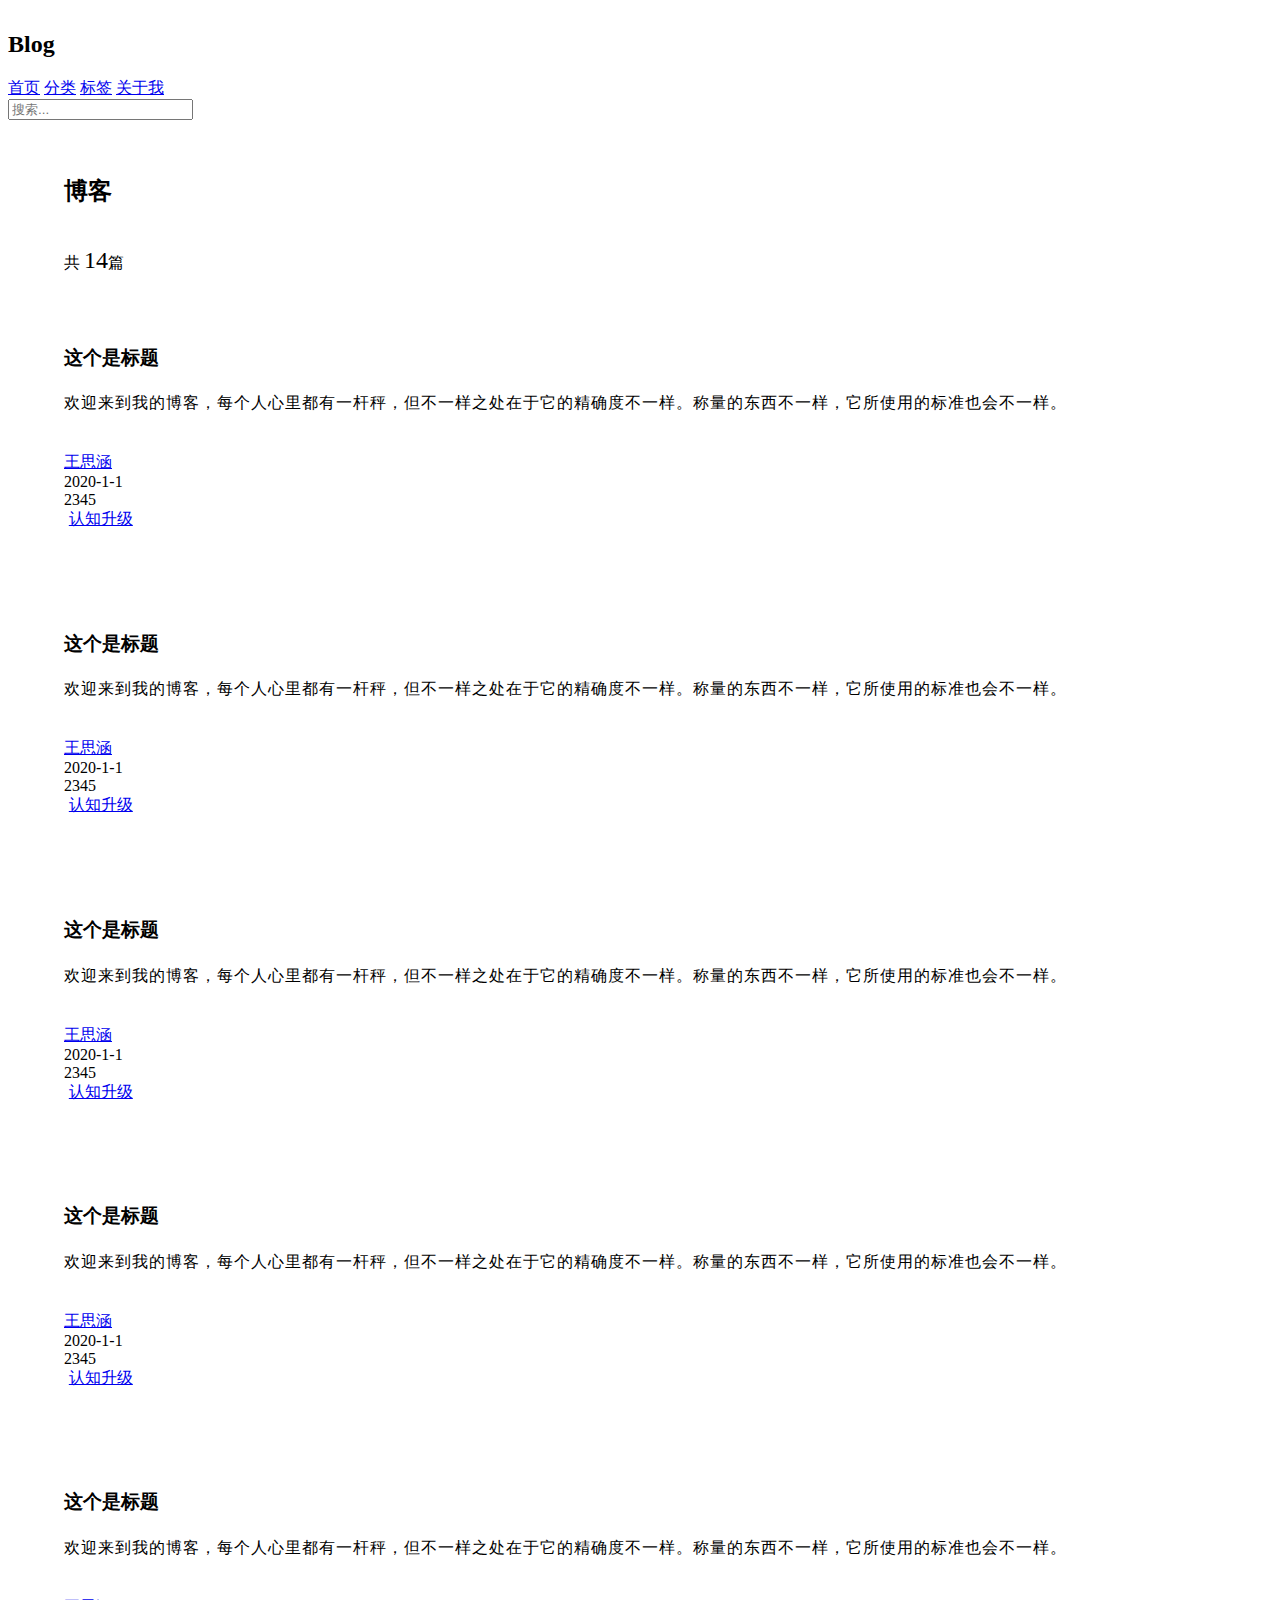
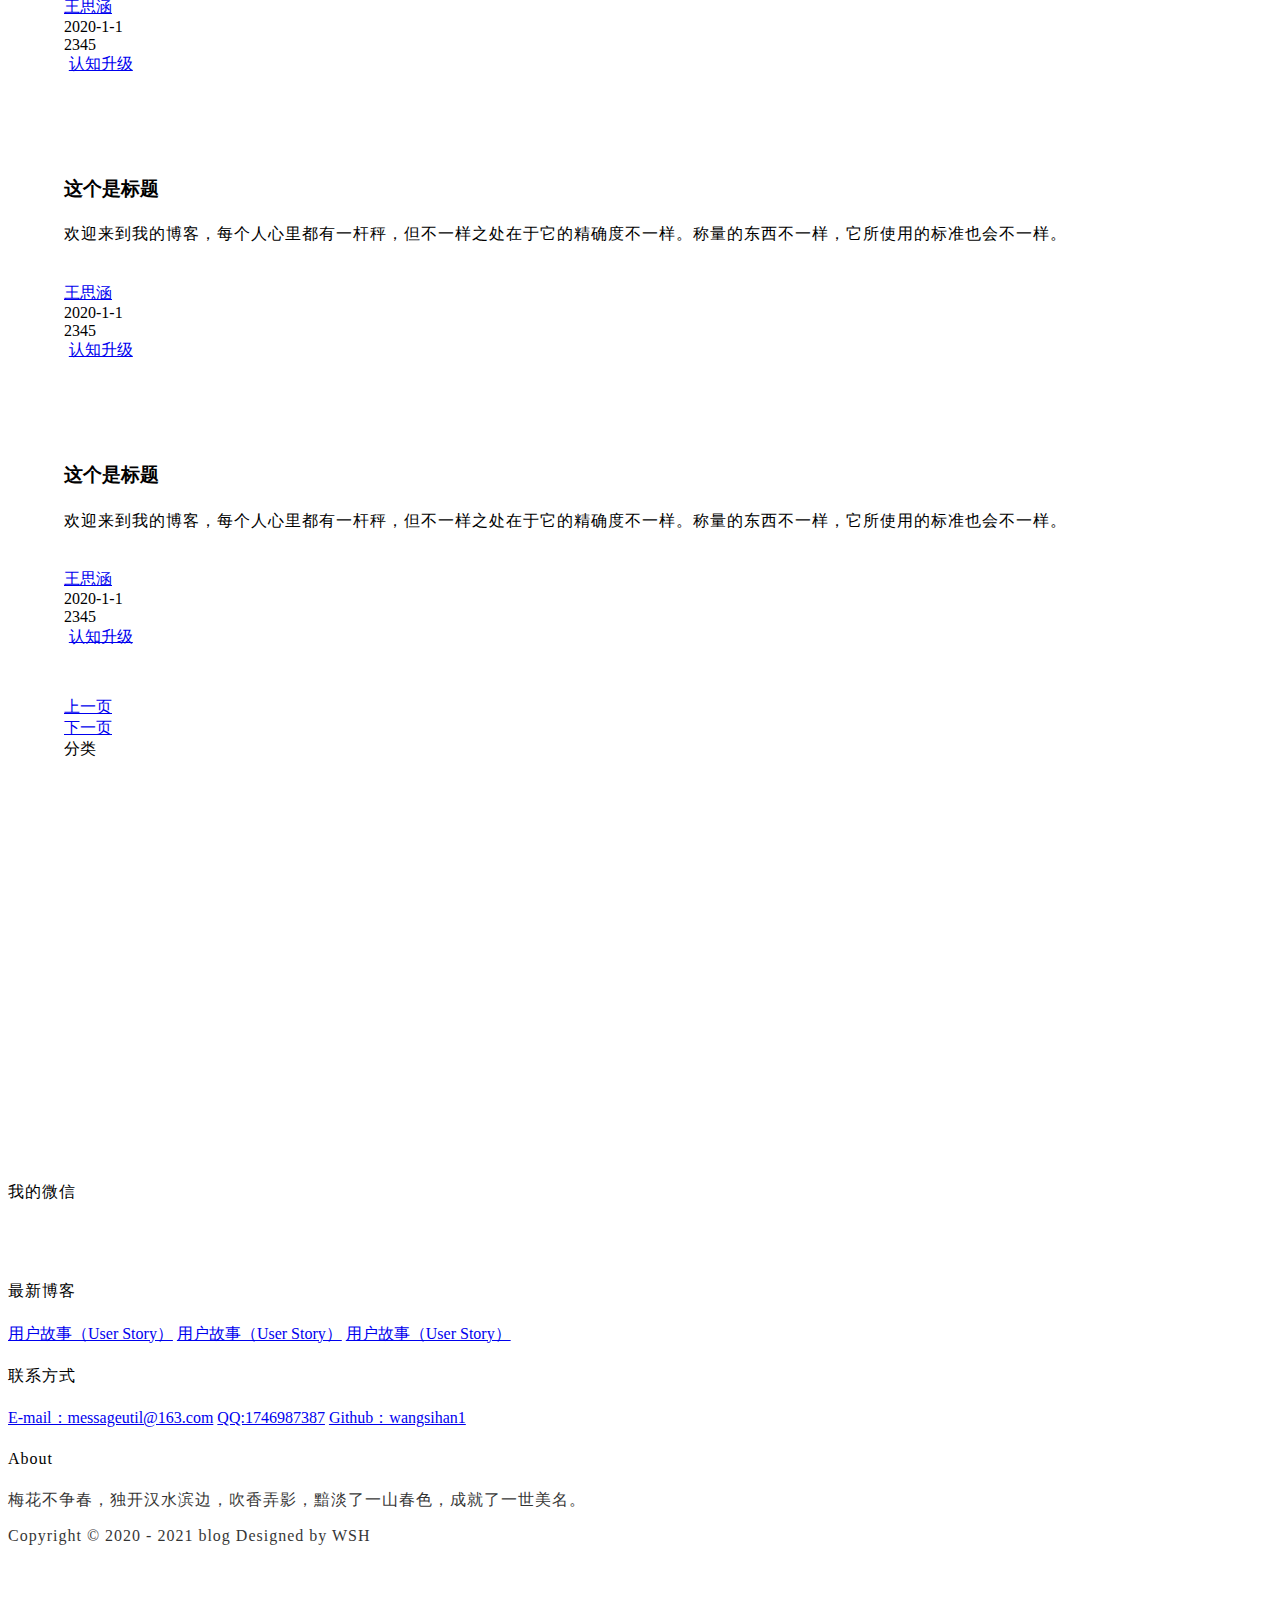
==== index.html @ 147b19fe "首页" ====
<!DOCTYPE html>
<html lang="en">
<head>
    <meta charset="UTF-8">
    <meta name="viewport" content="width=device-width, initial-scale=1.0">
    <title>首页</title>
    <link rel="stylesheet" href="https://cdn.jsdelivr.net/npm/semantic-ui@2.4.2/dist/semantic.min.css">
    <link rel="stylesheet" href="./static/css/me.css">
</head>
<body>

    <!--导航-->
    <nav class="ui inverted attached segment m-padded-tb-mini">
        <div class="ui container">
            <div class="ui inverted secondary menu">
                <h2 class="ui teal header item">Blog</h2>
                <a href="#" class="item"><i class="home icon"></i>首页</a>
                <a href="#" class="item"><i class="idea icon"></i>分类</a>
                <a href="#" class="item"><i class="tags icon"></i>标签</a>
                <a href="#" class="item"><i class="info icon"></i>关于我</a>
                <div class="right item">
                    <div class="ui icon inverted transparent input">
                        <input type="text" placeholder="搜索...">
                        <i class="search link icon"></i>
                    </div>
                </div>
            </div>
        </div>


    </nav>

    <!--中间内容-->
    <div class="m-container m-padded-tb-large">
        <div class="ui container">
            <div class="ui grid">
                <!--左边博客列表-->
                <div class="eleven wide column">
                    <!--header-->
                    <div class="ui top attached segment">
                        <div class="ui middle aligned two column grid">
                            <div class="column">
                                <h2 class="ui teal header">博客</h2>
                            </div>
                            <div class="right aligned column ">
                                共 <h2 class="ui orange header m-inline-block m-text-thin">14</h2>篇
                            </div>
                        </div>
                    </div>

                    <!--content-->
                    <div class="ui attached segment">
                        <div class="ui padded vertical segment m-padded-tb-large">
                            <div class="ui grid">
                                <div class="eleven wide column">
                                    <h3 class="ui header">这个是标题</h3>
                                    <p class="m-text">欢迎来到我的博客，每个人心里都有一杆秤，但不一样之处在于它的精确度不一样。称量的东西不一样，它所使用的标准也会不一样。</p>
                                    <div class="ui grid">
                                        <div class="eleven wide column">
                                           <div class="ui mini horizontal link list">
                                               <div class="item">
                                                   <img src="https://unsplash.it/100/100?image=1005" alt="" class="ui avatar image">
                                                    <div class="content"><a href="#" class="header">王思涵</a></div>
                                               </div>
                                               <div class="item">
                                                   <i class="calendar icon"></i>2020-1-1
                                               </div>
                                               <div class="item">
                                                   <i class="eye icon"></i>2345
                                               </div>
                                           </div>
                                        </div>
                                        <div class="right aligned five wide column">
                                            <a href="#" target="_blank" class="ui teal basic label m-padded-tiny m-text-thin">认知升级</a>
                                        </div>
                                    </div>
                                </div>


                                <div class="five wide column">
                                    <a href="#" target="_blank">
                                        <img src="https://unsplash.it/800/450?image=1005" alt="" class="ui rounded image">
                                    </a>
                                </div>
                            </div>
                        </div>
                        <div class="ui padded vertical segment m-padded-tb-large">
                            <div class="ui grid">
                                <div class="eleven wide column">
                                    <h3 class="ui header">这个是标题</h3>
                                    <p class="m-text">欢迎来到我的博客，每个人心里都有一杆秤，但不一样之处在于它的精确度不一样。称量的东西不一样，它所使用的标准也会不一样。</p>
                                    <div class="ui grid">
                                        <div class="eleven wide column">
                                            <div class="ui mini horizontal link list">
                                                <div class="item">
                                                    <img src="https://unsplash.it/100/100?image=1005" alt="" class="ui avatar image">
                                                    <div class="content"><a href="#" class="header">王思涵</a></div>
                                                </div>
                                                <div class="item">
                                                    <i class="calendar icon"></i>2020-1-1
                                                </div>
                                                <div class="item">
                                                    <i class="eye icon"></i>2345
                                                </div>
                                            </div>
                                        </div>
                                        <div class="right aligned five wide column">
                                            <a href="#" target="_blank" class="ui teal basic label m-padded-tiny m-text-thin">认知升级</a>
                                        </div>
                                    </div>
                                </div>


                                <div class="five wide column">
                                    <a href="#" target="_blank">
                                        <img src="https://unsplash.it/800/450?image=1005" alt="" class="ui rounded image">
                                    </a>
                                </div>
                            </div>
                        </div>
                        <div class="ui padded vertical segment m-padded-tb-large">
                            <div class="ui grid">
                                <div class="eleven wide column">
                                    <h3 class="ui header">这个是标题</h3>
                                    <p class="m-text">欢迎来到我的博客，每个人心里都有一杆秤，但不一样之处在于它的精确度不一样。称量的东西不一样，它所使用的标准也会不一样。</p>
                                    <div class="ui grid">
                                        <div class="eleven wide column">
                                            <div class="ui mini horizontal link list">
                                                <div class="item">
                                                    <img src="https://unsplash.it/100/100?image=1005" alt="" class="ui avatar image">
                                                    <div class="content"><a href="#" class="header">王思涵</a></div>
                                                </div>
                                                <div class="item">
                                                    <i class="calendar icon"></i>2020-1-1
                                                </div>
                                                <div class="item">
                                                    <i class="eye icon"></i>2345
                                                </div>
                                            </div>
                                        </div>
                                        <div class="right aligned five wide column">
                                            <a href="#" target="_blank" class="ui teal basic label m-padded-tiny m-text-thin">认知升级</a>
                                        </div>
                                    </div>
                                </div>


                                <div class="five wide column">
                                    <a href="#" target="_blank">
                                        <img src="https://unsplash.it/800/450?image=1005" alt="" class="ui rounded image">
                                    </a>
                                </div>
                            </div>
                        </div>
                        <div class="ui padded vertical segment m-padded-tb-large">
                            <div class="ui grid">
                                <div class="eleven wide column">
                                    <h3 class="ui header">这个是标题</h3>
                                    <p class="m-text">欢迎来到我的博客，每个人心里都有一杆秤，但不一样之处在于它的精确度不一样。称量的东西不一样，它所使用的标准也会不一样。</p>
                                    <div class="ui grid">
                                        <div class="eleven wide column">
                                            <div class="ui mini horizontal link list">
                                                <div class="item">
                                                    <img src="https://unsplash.it/100/100?image=1005" alt="" class="ui avatar image">
                                                    <div class="content"><a href="#" class="header">王思涵</a></div>
                                                </div>
                                                <div class="item">
                                                    <i class="calendar icon"></i>2020-1-1
                                                </div>
                                                <div class="item">
                                                    <i class="eye icon"></i>2345
                                                </div>
                                            </div>
                                        </div>
                                        <div class="right aligned five wide column">
                                            <a href="#" target="_blank" class="ui teal basic label m-padded-tiny m-text-thin">认知升级</a>
                                        </div>
                                    </div>
                                </div>


                                <div class="five wide column">
                                    <a href="#" target="_blank">
                                        <img src="https://unsplash.it/800/450?image=1005" alt="" class="ui rounded image">
                                    </a>
                                </div>
                            </div>
                        </div>
                        <div class="ui padded vertical segment m-padded-tb-large">
                            <div class="ui grid">
                                <div class="eleven wide column">
                                    <h3 class="ui header">这个是标题</h3>
                                    <p class="m-text">欢迎来到我的博客，每个人心里都有一杆秤，但不一样之处在于它的精确度不一样。称量的东西不一样，它所使用的标准也会不一样。</p>
                                    <div class="ui grid">
                                        <div class="eleven wide column">
                                            <div class="ui mini horizontal link list">
                                                <div class="item">
                                                    <img src="https://unsplash.it/100/100?image=1005" alt="" class="ui avatar image">
                                                    <div class="content"><a href="#" class="header">王思涵</a></div>
                                                </div>
                                                <div class="item">
                                                    <i class="calendar icon"></i>2020-1-1
                                                </div>
                                                <div class="item">
                                                    <i class="eye icon"></i>2345
                                                </div>
                                            </div>
                                        </div>
                                        <div class="right aligned five wide column">
                                            <a href="#" target="_blank" class="ui teal basic label m-padded-tiny m-text-thin">认知升级</a>
                                        </div>
                                    </div>
                                </div>


                                <div class="five wide column">
                                    <a href="#" target="_blank">
                                        <img src="https://unsplash.it/800/450?image=1005" alt="" class="ui rounded image">
                                    </a>
                                </div>
                            </div>
                        </div>
                        <div class="ui padded vertical segment m-padded-tb-large">
                            <div class="ui grid">
                                <div class="eleven wide column">
                                    <h3 class="ui header">这个是标题</h3>
                                    <p class="m-text">欢迎来到我的博客，每个人心里都有一杆秤，但不一样之处在于它的精确度不一样。称量的东西不一样，它所使用的标准也会不一样。</p>
                                    <div class="ui grid">
                                        <div class="eleven wide column">
                                            <div class="ui mini horizontal link list">
                                                <div class="item">
                                                    <img src="https://unsplash.it/100/100?image=1005" alt="" class="ui avatar image">
                                                    <div class="content"><a href="#" class="header">王思涵</a></div>
                                                </div>
                                                <div class="item">
                                                    <i class="calendar icon"></i>2020-1-1
                                                </div>
                                                <div class="item">
                                                    <i class="eye icon"></i>2345
                                                </div>
                                            </div>
                                        </div>
                                        <div class="right aligned five wide column">
                                            <a href="#" target="_blank" class="ui teal basic label m-padded-tiny m-text-thin">认知升级</a>
                                        </div>
                                    </div>
                                </div>


                                <div class="five wide column">
                                    <a href="#" target="_blank">
                                        <img src="https://unsplash.it/800/450?image=1005" alt="" class="ui rounded image">
                                    </a>
                                </div>
                            </div>
                        </div>
                        <div class="ui padded vertical segment m-padded-tb-large">
                            <div class="ui grid">
                                <div class="eleven wide column">
                                    <h3 class="ui header">这个是标题</h3>
                                    <p class="m-text">欢迎来到我的博客，每个人心里都有一杆秤，但不一样之处在于它的精确度不一样。称量的东西不一样，它所使用的标准也会不一样。</p>
                                    <div class="ui grid">
                                        <div class="eleven wide column">
                                            <div class="ui mini horizontal link list">
                                                <div class="item">
                                                    <img src="https://unsplash.it/100/100?image=1005" alt="" class="ui avatar image">
                                                    <div class="content"><a href="#" class="header">王思涵</a></div>
                                                </div>
                                                <div class="item">
                                                    <i class="calendar icon"></i>2020-1-1
                                                </div>
                                                <div class="item">
                                                    <i class="eye icon"></i>2345
                                                </div>
                                            </div>
                                        </div>
                                        <div class="right aligned five wide column">
                                            <a href="#" target="_blank" class="ui teal basic label m-padded-tiny m-text-thin">认知升级</a>
                                        </div>
                                    </div>
                                </div>


                                <div class="five wide column">
                                    <a href="#" target="_blank">
                                        <img src="https://unsplash.it/800/450?image=1005" alt="" class="ui rounded image">
                                    </a>
                                </div>
                            </div>
                        </div>
                    </div>

                    <!--footer-->
                    <div class="ui bottom attached segment">
                        <div class="ui middle aligned two column grid">
                            <div class="column">
                                <a href="#" class="ui teal basic button">上一页</a>
                            </div>
                            <div class="right aligned column ">
                                <a href="#" class="ui teal basic button">下一页</a>
                            </div>
                        </div>
                    </div>

                </div>

                <!--右边的top-->
                <div class="five wide column">
                    <div class="ui segments">
                        <div class="ui secondary segment">
                            <div class="ui two column grid">
                                <div class="column">
                                   <i class="idea icon"></i> 分类
                                </div>
                                <div class="column"></div>
                            </div>
                        </div>
                    </div>
                </div>
            </div>
        </div>
    </div>

    <br>
    <br>
    <br>
    <br>
    <br>
    <br>
    <br>
    <br>
    <br>
    <br>
    <br>
    <br>
    <br>
    <br>
    <br>
    <br>
    <!--底部footer-->
    <footer class="ui inverted vertical segment m-padded-tb-massive">
        <div class="ui center aligned container">
            <div class="ui inverted divided grid">
                <div class="three wide column">
                    <div class="ui inverted link list">
                        <div class="item">
                        <h4 class="ui inverted header m-text-thin m-text-spaced ">我的微信</h4>
                            <br>
                        <img src="https://cnhyk.oss-cn-beijing.aliyuncs.com/wechat.jpg" class="ui rounded image" alt="" style="width: 110px">
                        </div>
                </div>
            </div>
                <div class="three wide column">
                    <h4 class="ui inverted header m-text-thin m-text-spaced ">最新博客</h4>
                    <div class="ui inverted link list">
                        <a href="#" class="item">用户故事（User Story）</a>
                        <a href="#" class="item">用户故事（User Story）</a>
                        <a href="#" class="item">用户故事（User Story）</a>
                    </div>
                </div>
                <div class="four wide column">
                    <h4 class="ui inverted header m-text-thin m-text-spaced ">联系方式</h4>
                    <div class="ui inverted link list">
                        <a href="#" class="item">E-mail：messageutil@163.com</a>
                        <a href="#" class="item">QQ:1746987387</a>
                        <a href="https://github.com/wangsihan1" class="item" target="_blank">Github：wangsihan1</a>
                    </div>
                </div>
                <div class="six wide column">
                    <h4 class="ui inverted header m-text-thin m-text-spaced ">About</h4>
                    <p class="m-text-thin m-text-spaced m-opacity-mini">梅花不争春，独开汉水滨边，吹香弄影，黯淡了一山春色，成就了一世美名。</p>
                </div>
            </div>
            <div class="ui inverted section divider"></div> <!--分割线-->
                <p class="m-text-thin m-text-spaced m-opacity-mini">Copyright © 2020 - 2021 blog Designed by WSH</p>
                <p><a class="m-text-thin m-text-spaced m-opacity-mini" href="https://beian.miit.gov.cn/" style="color: #ffffff" target="_blank">豫ICP备19019066号</a></p>
        </div>
    </footer>

<script src="https://cdn.jsdelivr.net/npm/jquery@3.2/dist/jquery.min.js"></script>
<script src="https://cdn.jsdelivr.net/npm/semantic-ui@2.4.2/dist/semantic.min.js"></script>
</body>
</html>
---- static/css/me.css ----
.m-padded-mini {
    padding: 0.2em !important;
}
.m-padded-tiny {
    padding: 0.3em !important;
}
.m-padded-tb-mini {
    padding-top: 0.2em !important;
    padding-bottom: 0.2em !important;
}
.m-padded-tb-tiny {
    padding-top: 0.3em !important;
    padding-bottom: 0.3em !important;
}
.m-padded-tb-small {
    padding-top: 0.5em !important;
    padding-bottom: 0.5em !important;
}
.m-padded-tb {
    padding-top: 1em !important;
    padding-bottom: 1em !important;
}
.m-padded-tb-large {
    padding-top: 2em !important;
    padding-bottom: 2em !important;
}
.m-padded-tb-big {
    padding-top: 3em !important;
    padding-bottom: 3em !important;
}
.m-padded-tb-huge {
    padding-top: 4em !important;
    padding-bottom: 4em !important;
}
.m-padded-tb-massive {
    padding-top: 5em !important;
    padding-bottom: 5em !important;
}

/*=========text=========*/
.m-text {
    font-weight: 300 !important;
    letter-spacing: 1px !important;
    line-height: 1.8;
}
.m-text-thin {
    font-weight: 300 !important;
}
.m-text-spaced {
    letter-spacing: 1px !important;
}
.m-text-lined {
    line-height: 1.8;
}

.m-opacity-mini {
    opacity: 0.8 !important;
}


/*======display=====*/
.m-inline-block {
    display: inline-block !important;
}

.m-container {
    max-width: 72em !important;
    margin: auto !important;
}
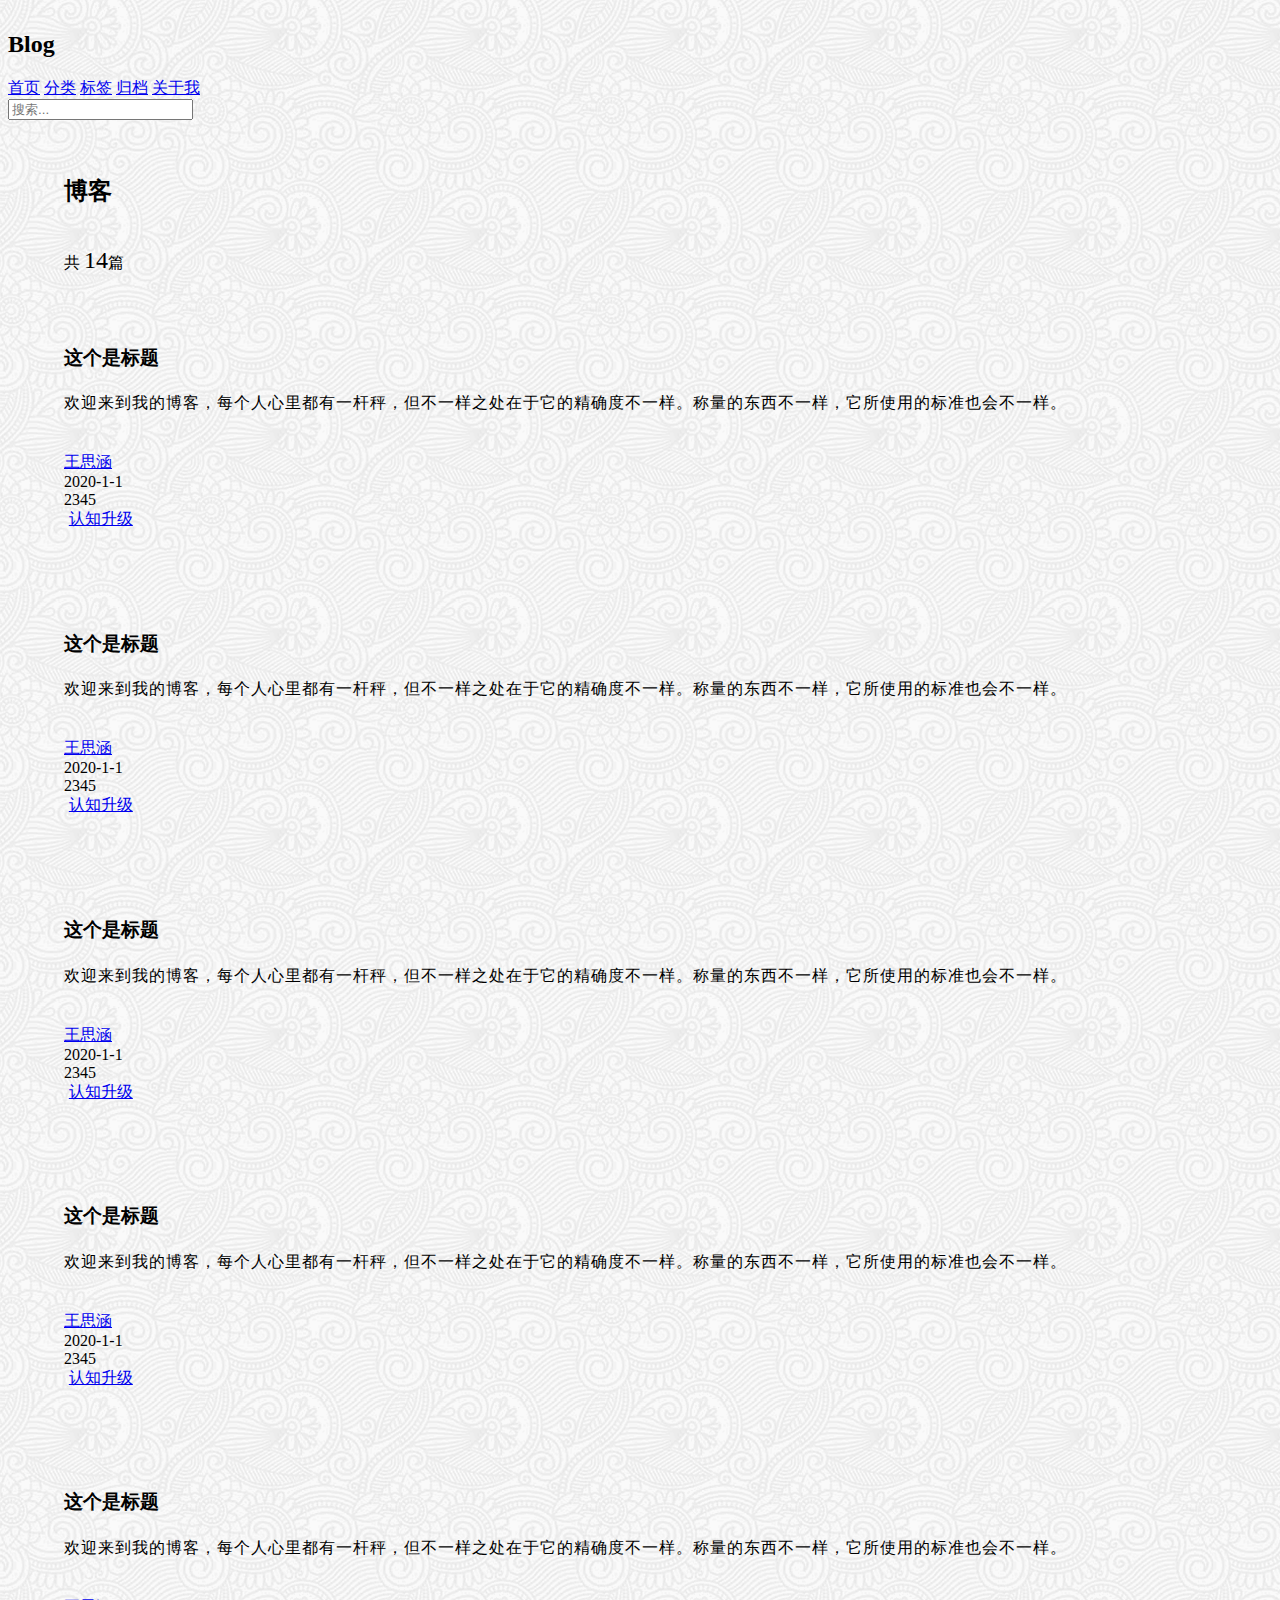
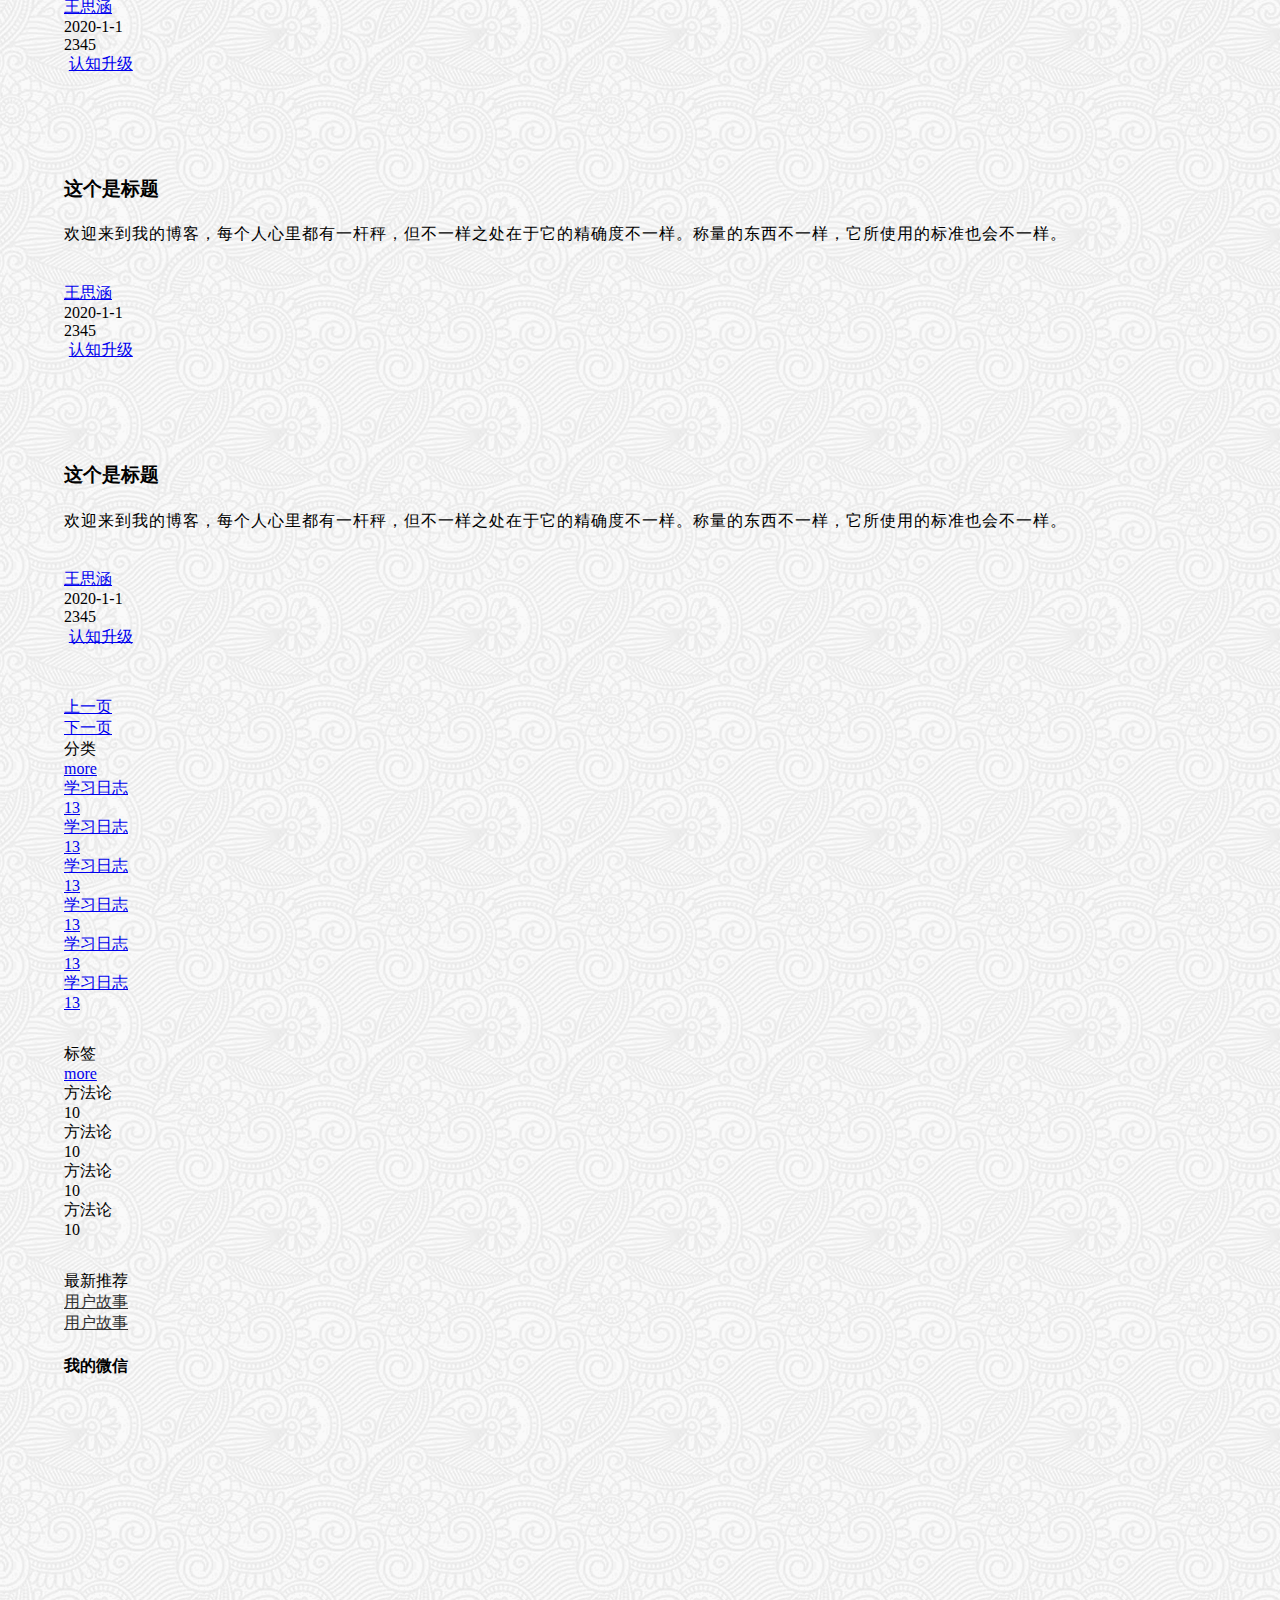
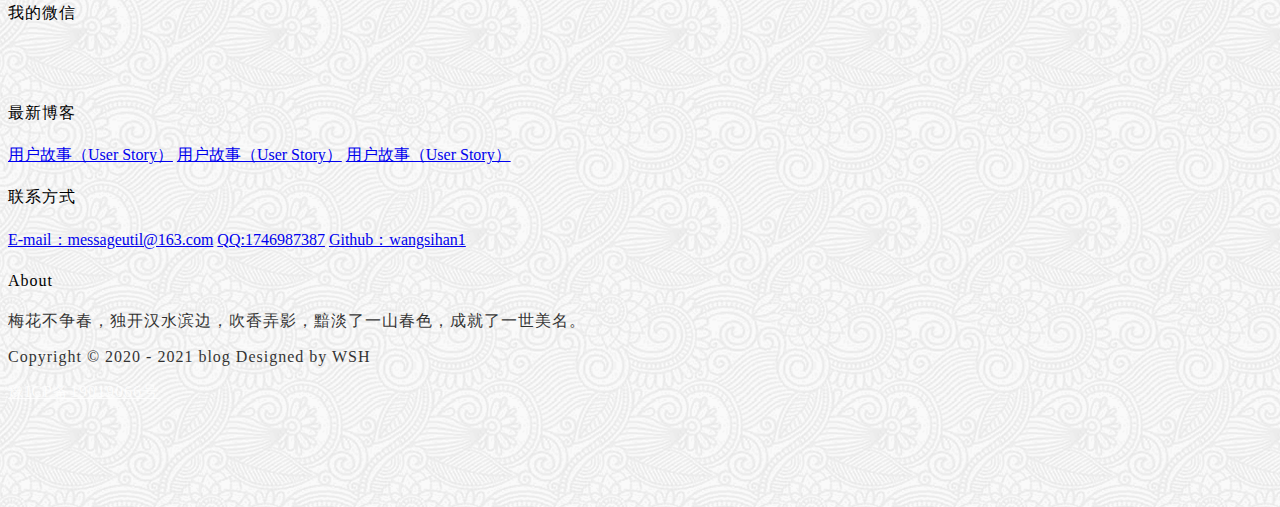
==== commit ceb4a5c1: "首页完成" ====
--- a/index.html
+++ b/index.html
@@ -12,13 +12,14 @@
     <!--导航-->
     <nav class="ui inverted attached segment m-padded-tb-mini">
         <div class="ui container">
-            <div class="ui inverted secondary menu">
+            <div class="ui inverted secondary stackable menu">
                 <h2 class="ui teal header item">Blog</h2>
-                <a href="#" class="item"><i class="home icon"></i>首页</a>
-                <a href="#" class="item"><i class="idea icon"></i>分类</a>
-                <a href="#" class="item"><i class="tags icon"></i>标签</a>
-                <a href="#" class="item"><i class="info icon"></i>关于我</a>
-                <div class="right item">
+                <a href="#" class="m-item item m-mobile-hide"><i class="home icon"></i> 首页</a>
+                <a href="#" class="m-item item m-mobile-hide"><i class="idea icon"></i> 分类</a>
+                <a href="#" class="m-item item m-mobile-hide"><i class="tags icon"></i> 标签</a>
+                <a href="#" class="m-item item m-mobile-hide"><i class="clone icon"></i> 归档</a>
+                <a href="#" class="m-item item m-mobile-hide"><i class="info icon"></i> 关于我</a>
+                <div class="right m-item item m-mobile-hide">
                     <div class="ui icon inverted transparent input">
                         <input type="text" placeholder="搜索...">
                         <i class="search link icon"></i>
@@ -26,14 +27,16 @@
                 </div>
             </div>
         </div>
-
+        <a href="#" class="ui menu toggle black icon button  m-right-top m-mobile-show">
+            <i class="sidebar icon"></i>
+        </a>
 
     </nav>
 
     <!--中间内容-->
     <div class="m-container m-padded-tb-large">
         <div class="ui container">
-            <div class="ui grid">
+            <div class="ui stackable grid">
                 <!--左边博客列表-->
                 <div class="eleven wide column">
                     <!--header-->
@@ -51,7 +54,7 @@
                     <!--content-->
                     <div class="ui attached segment">
                         <div class="ui padded vertical segment m-padded-tb-large">
-                            <div class="ui grid">
+                            <div class="ui mobile reversed stackable grid">
                                 <div class="eleven wide column">
                                     <h3 class="ui header">这个是标题</h3>
                                     <p class="m-text">欢迎来到我的博客，每个人心里都有一杆秤，但不一样之处在于它的精确度不一样。称量的东西不一样，它所使用的标准也会不一样。</p>
@@ -85,177 +88,177 @@
                             </div>
                         </div>
                         <div class="ui padded vertical segment m-padded-tb-large">
-                            <div class="ui grid">
-                                <div class="eleven wide column">
-                                    <h3 class="ui header">这个是标题</h3>
-                                    <p class="m-text">欢迎来到我的博客，每个人心里都有一杆秤，但不一样之处在于它的精确度不一样。称量的东西不一样，它所使用的标准也会不一样。</p>
-                                    <div class="ui grid">
-                                        <div class="eleven wide column">
-                                            <div class="ui mini horizontal link list">
-                                                <div class="item">
-                                                    <img src="https://unsplash.it/100/100?image=1005" alt="" class="ui avatar image">
-                                                    <div class="content"><a href="#" class="header">王思涵</a></div>
-                                                </div>
-                                                <div class="item">
-                                                    <i class="calendar icon"></i>2020-1-1
-                                                </div>
-                                                <div class="item">
-                                                    <i class="eye icon"></i>2345
-                                                </div>
-                                            </div>
-                                        </div>
-                                        <div class="right aligned five wide column">
-                                            <a href="#" target="_blank" class="ui teal basic label m-padded-tiny m-text-thin">认知升级</a>
-                                        </div>
-                                    </div>
-                                </div>
-
-
-                                <div class="five wide column">
-                                    <a href="#" target="_blank">
-                                        <img src="https://unsplash.it/800/450?image=1005" alt="" class="ui rounded image">
-                                    </a>
-                                </div>
-                            </div>
-                        </div>
-                        <div class="ui padded vertical segment m-padded-tb-large">
-                            <div class="ui grid">
-                                <div class="eleven wide column">
-                                    <h3 class="ui header">这个是标题</h3>
-                                    <p class="m-text">欢迎来到我的博客，每个人心里都有一杆秤，但不一样之处在于它的精确度不一样。称量的东西不一样，它所使用的标准也会不一样。</p>
-                                    <div class="ui grid">
-                                        <div class="eleven wide column">
-                                            <div class="ui mini horizontal link list">
-                                                <div class="item">
-                                                    <img src="https://unsplash.it/100/100?image=1005" alt="" class="ui avatar image">
-                                                    <div class="content"><a href="#" class="header">王思涵</a></div>
-                                                </div>
-                                                <div class="item">
-                                                    <i class="calendar icon"></i>2020-1-1
-                                                </div>
-                                                <div class="item">
-                                                    <i class="eye icon"></i>2345
-                                                </div>
-                                            </div>
-                                        </div>
-                                        <div class="right aligned five wide column">
-                                            <a href="#" target="_blank" class="ui teal basic label m-padded-tiny m-text-thin">认知升级</a>
-                                        </div>
-                                    </div>
-                                </div>
-
-
-                                <div class="five wide column">
-                                    <a href="#" target="_blank">
-                                        <img src="https://unsplash.it/800/450?image=1005" alt="" class="ui rounded image">
-                                    </a>
-                                </div>
-                            </div>
-                        </div>
-                        <div class="ui padded vertical segment m-padded-tb-large">
-                            <div class="ui grid">
-                                <div class="eleven wide column">
-                                    <h3 class="ui header">这个是标题</h3>
-                                    <p class="m-text">欢迎来到我的博客，每个人心里都有一杆秤，但不一样之处在于它的精确度不一样。称量的东西不一样，它所使用的标准也会不一样。</p>
-                                    <div class="ui grid">
-                                        <div class="eleven wide column">
-                                            <div class="ui mini horizontal link list">
-                                                <div class="item">
-                                                    <img src="https://unsplash.it/100/100?image=1005" alt="" class="ui avatar image">
-                                                    <div class="content"><a href="#" class="header">王思涵</a></div>
-                                                </div>
-                                                <div class="item">
-                                                    <i class="calendar icon"></i>2020-1-1
-                                                </div>
-                                                <div class="item">
-                                                    <i class="eye icon"></i>2345
-                                                </div>
-                                            </div>
-                                        </div>
-                                        <div class="right aligned five wide column">
-                                            <a href="#" target="_blank" class="ui teal basic label m-padded-tiny m-text-thin">认知升级</a>
-                                        </div>
-                                    </div>
-                                </div>
-
-
-                                <div class="five wide column">
-                                    <a href="#" target="_blank">
-                                        <img src="https://unsplash.it/800/450?image=1005" alt="" class="ui rounded image">
-                                    </a>
-                                </div>
-                            </div>
-                        </div>
-                        <div class="ui padded vertical segment m-padded-tb-large">
-                            <div class="ui grid">
-                                <div class="eleven wide column">
-                                    <h3 class="ui header">这个是标题</h3>
-                                    <p class="m-text">欢迎来到我的博客，每个人心里都有一杆秤，但不一样之处在于它的精确度不一样。称量的东西不一样，它所使用的标准也会不一样。</p>
-                                    <div class="ui grid">
-                                        <div class="eleven wide column">
-                                            <div class="ui mini horizontal link list">
-                                                <div class="item">
-                                                    <img src="https://unsplash.it/100/100?image=1005" alt="" class="ui avatar image">
-                                                    <div class="content"><a href="#" class="header">王思涵</a></div>
-                                                </div>
-                                                <div class="item">
-                                                    <i class="calendar icon"></i>2020-1-1
-                                                </div>
-                                                <div class="item">
-                                                    <i class="eye icon"></i>2345
-                                                </div>
-                                            </div>
-                                        </div>
-                                        <div class="right aligned five wide column">
-                                            <a href="#" target="_blank" class="ui teal basic label m-padded-tiny m-text-thin">认知升级</a>
-                                        </div>
-                                    </div>
-                                </div>
-
-
-                                <div class="five wide column">
-                                    <a href="#" target="_blank">
-                                        <img src="https://unsplash.it/800/450?image=1005" alt="" class="ui rounded image">
-                                    </a>
-                                </div>
-                            </div>
-                        </div>
-                        <div class="ui padded vertical segment m-padded-tb-large">
-                            <div class="ui grid">
-                                <div class="eleven wide column">
-                                    <h3 class="ui header">这个是标题</h3>
-                                    <p class="m-text">欢迎来到我的博客，每个人心里都有一杆秤，但不一样之处在于它的精确度不一样。称量的东西不一样，它所使用的标准也会不一样。</p>
-                                    <div class="ui grid">
-                                        <div class="eleven wide column">
-                                            <div class="ui mini horizontal link list">
-                                                <div class="item">
-                                                    <img src="https://unsplash.it/100/100?image=1005" alt="" class="ui avatar image">
-                                                    <div class="content"><a href="#" class="header">王思涵</a></div>
-                                                </div>
-                                                <div class="item">
-                                                    <i class="calendar icon"></i>2020-1-1
-                                                </div>
-                                                <div class="item">
-                                                    <i class="eye icon"></i>2345
-                                                </div>
-                                            </div>
-                                        </div>
-                                        <div class="right aligned five wide column">
-                                            <a href="#" target="_blank" class="ui teal basic label m-padded-tiny m-text-thin">认知升级</a>
-                                        </div>
-                                    </div>
-                                </div>
-
-
-                                <div class="five wide column">
-                                    <a href="#" target="_blank">
-                                        <img src="https://unsplash.it/800/450?image=1005" alt="" class="ui rounded image">
-                                    </a>
-                                </div>
-                            </div>
-                        </div>
-                        <div class="ui padded vertical segment m-padded-tb-large">
-                            <div class="ui grid">
+                            <div class="ui mobile reversed stackable grid">
+                                <div class="eleven wide column">
+                                    <h3 class="ui header">这个是标题</h3>
+                                    <p class="m-text">欢迎来到我的博客，每个人心里都有一杆秤，但不一样之处在于它的精确度不一样。称量的东西不一样，它所使用的标准也会不一样。</p>
+                                    <div class="ui grid">
+                                        <div class="eleven wide column">
+                                            <div class="ui mini horizontal link list">
+                                                <div class="item">
+                                                    <img src="https://unsplash.it/100/100?image=1005" alt="" class="ui avatar image">
+                                                    <div class="content"><a href="#" class="header">王思涵</a></div>
+                                                </div>
+                                                <div class="item">
+                                                    <i class="calendar icon"></i>2020-1-1
+                                                </div>
+                                                <div class="item">
+                                                    <i class="eye icon"></i>2345
+                                                </div>
+                                            </div>
+                                        </div>
+                                        <div class="right aligned five wide column">
+                                            <a href="#" target="_blank" class="ui teal basic label m-padded-tiny m-text-thin">认知升级</a>
+                                        </div>
+                                    </div>
+                                </div>
+
+
+                                <div class="five wide column">
+                                    <a href="#" target="_blank">
+                                        <img src="https://unsplash.it/800/450?image=1005" alt="" class="ui rounded image">
+                                    </a>
+                                </div>
+                            </div>
+                        </div>
+                        <div class="ui padded vertical segment m-padded-tb-large">
+                            <div class="ui mobile reversed stackable grid">
+                                <div class="eleven wide column">
+                                    <h3 class="ui header">这个是标题</h3>
+                                    <p class="m-text">欢迎来到我的博客，每个人心里都有一杆秤，但不一样之处在于它的精确度不一样。称量的东西不一样，它所使用的标准也会不一样。</p>
+                                    <div class="ui grid">
+                                        <div class="eleven wide column">
+                                            <div class="ui mini horizontal link list">
+                                                <div class="item">
+                                                    <img src="https://unsplash.it/100/100?image=1005" alt="" class="ui avatar image">
+                                                    <div class="content"><a href="#" class="header">王思涵</a></div>
+                                                </div>
+                                                <div class="item">
+                                                    <i class="calendar icon"></i>2020-1-1
+                                                </div>
+                                                <div class="item">
+                                                    <i class="eye icon"></i>2345
+                                                </div>
+                                            </div>
+                                        </div>
+                                        <div class="right aligned five wide column">
+                                            <a href="#" target="_blank" class="ui teal basic label m-padded-tiny m-text-thin">认知升级</a>
+                                        </div>
+                                    </div>
+                                </div>
+
+
+                                <div class="five wide column">
+                                    <a href="#" target="_blank">
+                                        <img src="https://unsplash.it/800/450?image=1005" alt="" class="ui rounded image">
+                                    </a>
+                                </div>
+                            </div>
+                        </div>
+                        <div class="ui padded vertical segment m-padded-tb-large">
+                            <div class="ui mobile reversed stackable grid">
+                                <div class="eleven wide column">
+                                    <h3 class="ui header">这个是标题</h3>
+                                    <p class="m-text">欢迎来到我的博客，每个人心里都有一杆秤，但不一样之处在于它的精确度不一样。称量的东西不一样，它所使用的标准也会不一样。</p>
+                                    <div class="ui grid">
+                                        <div class="eleven wide column">
+                                            <div class="ui mini horizontal link list">
+                                                <div class="item">
+                                                    <img src="https://unsplash.it/100/100?image=1005" alt="" class="ui avatar image">
+                                                    <div class="content"><a href="#" class="header">王思涵</a></div>
+                                                </div>
+                                                <div class="item">
+                                                    <i class="calendar icon"></i>2020-1-1
+                                                </div>
+                                                <div class="item">
+                                                    <i class="eye icon"></i>2345
+                                                </div>
+                                            </div>
+                                        </div>
+                                        <div class="right aligned five wide column">
+                                            <a href="#" target="_blank" class="ui teal basic label m-padded-tiny m-text-thin">认知升级</a>
+                                        </div>
+                                    </div>
+                                </div>
+
+
+                                <div class="five wide column">
+                                    <a href="#" target="_blank">
+                                        <img src="https://unsplash.it/800/450?image=1005" alt="" class="ui rounded image">
+                                    </a>
+                                </div>
+                            </div>
+                        </div>
+                        <div class="ui padded vertical segment m-padded-tb-large">
+                            <div class="ui mobile reversed stackable grid">
+                                <div class="eleven wide column">
+                                    <h3 class="ui header">这个是标题</h3>
+                                    <p class="m-text">欢迎来到我的博客，每个人心里都有一杆秤，但不一样之处在于它的精确度不一样。称量的东西不一样，它所使用的标准也会不一样。</p>
+                                    <div class="ui grid">
+                                        <div class="eleven wide column">
+                                            <div class="ui mini horizontal link list">
+                                                <div class="item">
+                                                    <img src="https://unsplash.it/100/100?image=1005" alt="" class="ui avatar image">
+                                                    <div class="content"><a href="#" class="header">王思涵</a></div>
+                                                </div>
+                                                <div class="item">
+                                                    <i class="calendar icon"></i>2020-1-1
+                                                </div>
+                                                <div class="item">
+                                                    <i class="eye icon"></i>2345
+                                                </div>
+                                            </div>
+                                        </div>
+                                        <div class="right aligned five wide column">
+                                            <a href="#" target="_blank" class="ui teal basic label m-padded-tiny m-text-thin">认知升级</a>
+                                        </div>
+                                    </div>
+                                </div>
+
+
+                                <div class="five wide column">
+                                    <a href="#" target="_blank">
+                                        <img src="https://unsplash.it/800/450?image=1005" alt="" class="ui rounded image">
+                                    </a>
+                                </div>
+                            </div>
+                        </div>
+                        <div class="ui padded vertical segment m-padded-tb-large">
+                            <div class="ui mobile reversed stackable grid">
+                                <div class="eleven wide column">
+                                    <h3 class="ui header">这个是标题</h3>
+                                    <p class="m-text">欢迎来到我的博客，每个人心里都有一杆秤，但不一样之处在于它的精确度不一样。称量的东西不一样，它所使用的标准也会不一样。</p>
+                                    <div class="ui grid">
+                                        <div class="eleven wide column">
+                                            <div class="ui mini horizontal link list">
+                                                <div class="item">
+                                                    <img src="https://unsplash.it/100/100?image=1005" alt="" class="ui avatar image">
+                                                    <div class="content"><a href="#" class="header">王思涵</a></div>
+                                                </div>
+                                                <div class="item">
+                                                    <i class="calendar icon"></i>2020-1-1
+                                                </div>
+                                                <div class="item">
+                                                    <i class="eye icon"></i>2345
+                                                </div>
+                                            </div>
+                                        </div>
+                                        <div class="right aligned five wide column">
+                                            <a href="#" target="_blank" class="ui teal basic label m-padded-tiny m-text-thin">认知升级</a>
+                                        </div>
+                                    </div>
+                                </div>
+
+
+                                <div class="five wide column">
+                                    <a href="#" target="_blank">
+                                        <img src="https://unsplash.it/800/450?image=1005" alt="" class="ui rounded image">
+                                    </a>
+                                </div>
+                            </div>
+                        </div>
+                        <div class="ui padded vertical segment m-padded-tb-large">
+                            <div class="ui mobile reversed stackable grid">
                                 <div class="eleven wide column">
                                     <h3 class="ui header">这个是标题</h3>
                                     <p class="m-text">欢迎来到我的博客，每个人心里都有一杆秤，但不一样之处在于它的精确度不一样。称量的东西不一样，它所使用的标准也会不一样。</p>
@@ -306,41 +309,110 @@
 
                 <!--右边的top-->
                 <div class="five wide column">
-                    <div class="ui segments">
+
+                  <!--  分类-->
+                    <div class="ui segments ">
                         <div class="ui secondary segment">
                             <div class="ui two column grid">
                                 <div class="column">
                                    <i class="idea icon"></i> 分类
                                 </div>
-                                <div class="column"></div>
-                            </div>
-                        </div>
-                    </div>
+                                <div class="right aligned column">
+                                    <a href="#" target="_blank">more <i class="icon angle double right"></i></a>
+                                </div>
+                            </div>
+                        </div>
+                        <div class="ui teal segment">
+                            <div class="ui fluid vertical menu">
+                                <a href="#" class="item">
+                                    学习日志
+                                    <div class="ui teal basic left pointing label">13</div>
+                                </a>
+                                <a href="#" class="item">
+                                    学习日志
+                                    <div class="ui teal basic left pointing label">13</div>
+                                </a>
+                                <a href="#" class="item">
+                                    学习日志
+                                    <div class="ui teal basic left pointing label">13</div>
+                                </a>
+                                <a href="#" class="item">
+                                    学习日志
+                                    <div class="ui teal basic left pointing label">13</div>
+                                </a>
+                                <a href="#" class="item">
+                                    学习日志
+                                    <div class="ui teal basic left pointing label">13</div>
+                                </a>
+                                <a href="#" class="item">
+                                    学习日志
+                                    <div class="ui teal basic left pointing label">13</div>
+                                </a>
+                            </div>
+                        </div>
+                    </div>
+
+                   <!-- 标签-->
+                    <div class="ui segments m-margin-top-large">
+                        <div class="ui secondary segment">
+                            <div class="ui two column grid">
+                                <div class="column">
+                                    <i class="idea icon"></i> 标签
+                                </div>
+                                <div class="right aligned column">
+                                    <a href="#" target="_blank">more <i class="icon angle double right"></i></a>
+                                </div>
+                            </div>
+                        </div>
+                        <div class="ui teal segment">
+                            <a class="ui teal basic left pointing label m-margin-tb-tiny" target="_blank">
+                                方法论 <div class="detail">10</div>
+                            </a>
+                            <a class="ui teal basic left pointing label m-margin-tb-tiny" target="_blank">
+                                方法论 <div class="detail">10</div>
+                            </a>
+                            <a class="ui teal basic left pointing label m-margin-tb-tiny" target="_blank">
+                                方法论 <div class="detail">10</div>
+                            </a>
+                            <a class="ui teal basic left pointing label m-margin-tb-tiny" target="_blank">
+                                方法论 <div class="detail">10</div>
+                            </a>
+
+                        </div>
+                    </div>
+
+                    <!--最新推荐-->
+                    <div class="ui segments m-margin-top-large">
+                        <div class="ui secondary segment">
+                           <i class="bookmark icon"></i> 最新推荐
+                        </div>
+                        <div class="ui segment">
+                            <a href="#" target="_blank" class="m-black m-text-thin">用户故事</a>
+                        </div>
+                        <div class="ui segment">
+                            <a href="#" target="_blank" class="m-black m-text-thin">用户故事</a>
+                        </div>
+                        </div>
+
+
+                    <!--二维码-->
+                    <h4 class="ui horizontal divider header">我的微信</h4>
+                    <div class="ui centered card" style="width: 11em" >
+                        <img src="https://cnhyk.oss-cn-beijing.aliyuncs.com/wechat.jpg" alt="" class="ui rounded image">
+                    </div>
+
                 </div>
             </div>
         </div>
     </div>
 
-    <br>
-    <br>
-    <br>
-    <br>
-    <br>
-    <br>
-    <br>
-    <br>
-    <br>
-    <br>
-    <br>
-    <br>
-    <br>
     <br>
     <br>
     <br>
     <!--底部footer-->
     <footer class="ui inverted vertical segment m-padded-tb-massive">
         <div class="ui center aligned container">
-            <div class="ui inverted divided grid">
+            <div class="ui inverted divided stackable grid">
                 <div class="three wide column">
                     <div class="ui inverted link list">
                         <div class="item">
@@ -379,6 +451,13 @@
 
 <script src="https://cdn.jsdelivr.net/npm/jquery@3.2/dist/jquery.min.js"></script>
 <script src="https://cdn.jsdelivr.net/npm/semantic-ui@2.4.2/dist/semantic.min.js"></script>
+
+<script>
+    $('.menu.toggle').click(function () {
+        $('.m-item').toggleClass('m-mobile-hide');
+    })
+</script>
+
 </body>
 </html>
 
--- a/static/css/me.css
+++ b/static/css/me.css
@@ -1,3 +1,8 @@
+
+body {
+    background: url("../images/bg.png");
+}
+
 .m-padded-mini {
     padding: 0.2em !important;
 }
@@ -52,20 +57,63 @@
 .m-text-lined {
     line-height: 1.8;
 }
+        /*margin*/
+.m-margin-tb-tiny {
+    margin-top: 0.3em !important;
+    margin-bottom: 0.3em !important;
+}
+.m-margin-top-small{
+    margin-top: 0.5em !important;
+}
+.m-margin-top{
+    margin-top: 1em !important;
+}
+.m-margin-top-large{
+    margin-top: 2em !important;
+}
 
 .m-opacity-mini {
     opacity: 0.8 !important;
 }
+.m-opacity-tiny {
+    opacity: 0.6 !important;
+}
 
+/*position*/
+.m-right-top {
+    position: absolute;
+    top: 0;
+    right: 0;
+}
 
 /*======display=====*/
 .m-inline-block {
     display: inline-block !important;
 }
 
+/*container*/
+
 .m-container {
     max-width: 72em !important;
     margin: auto !important;
+}
+
+/*color*/
+.m-black {
+    color: #333 !important;
+}
+
+.m-mobile-show {
+    display: none !important;
+}
+
+@media screen and (max-width: 768px){
+    .m-mobile-hide {
+        display: none !important;
+    }
+    .m-mobile-show {
+        display: block !important;
+    }
 }
 
 
@@ -74,7 +122,3 @@
 
 
 
-
-
-
-
